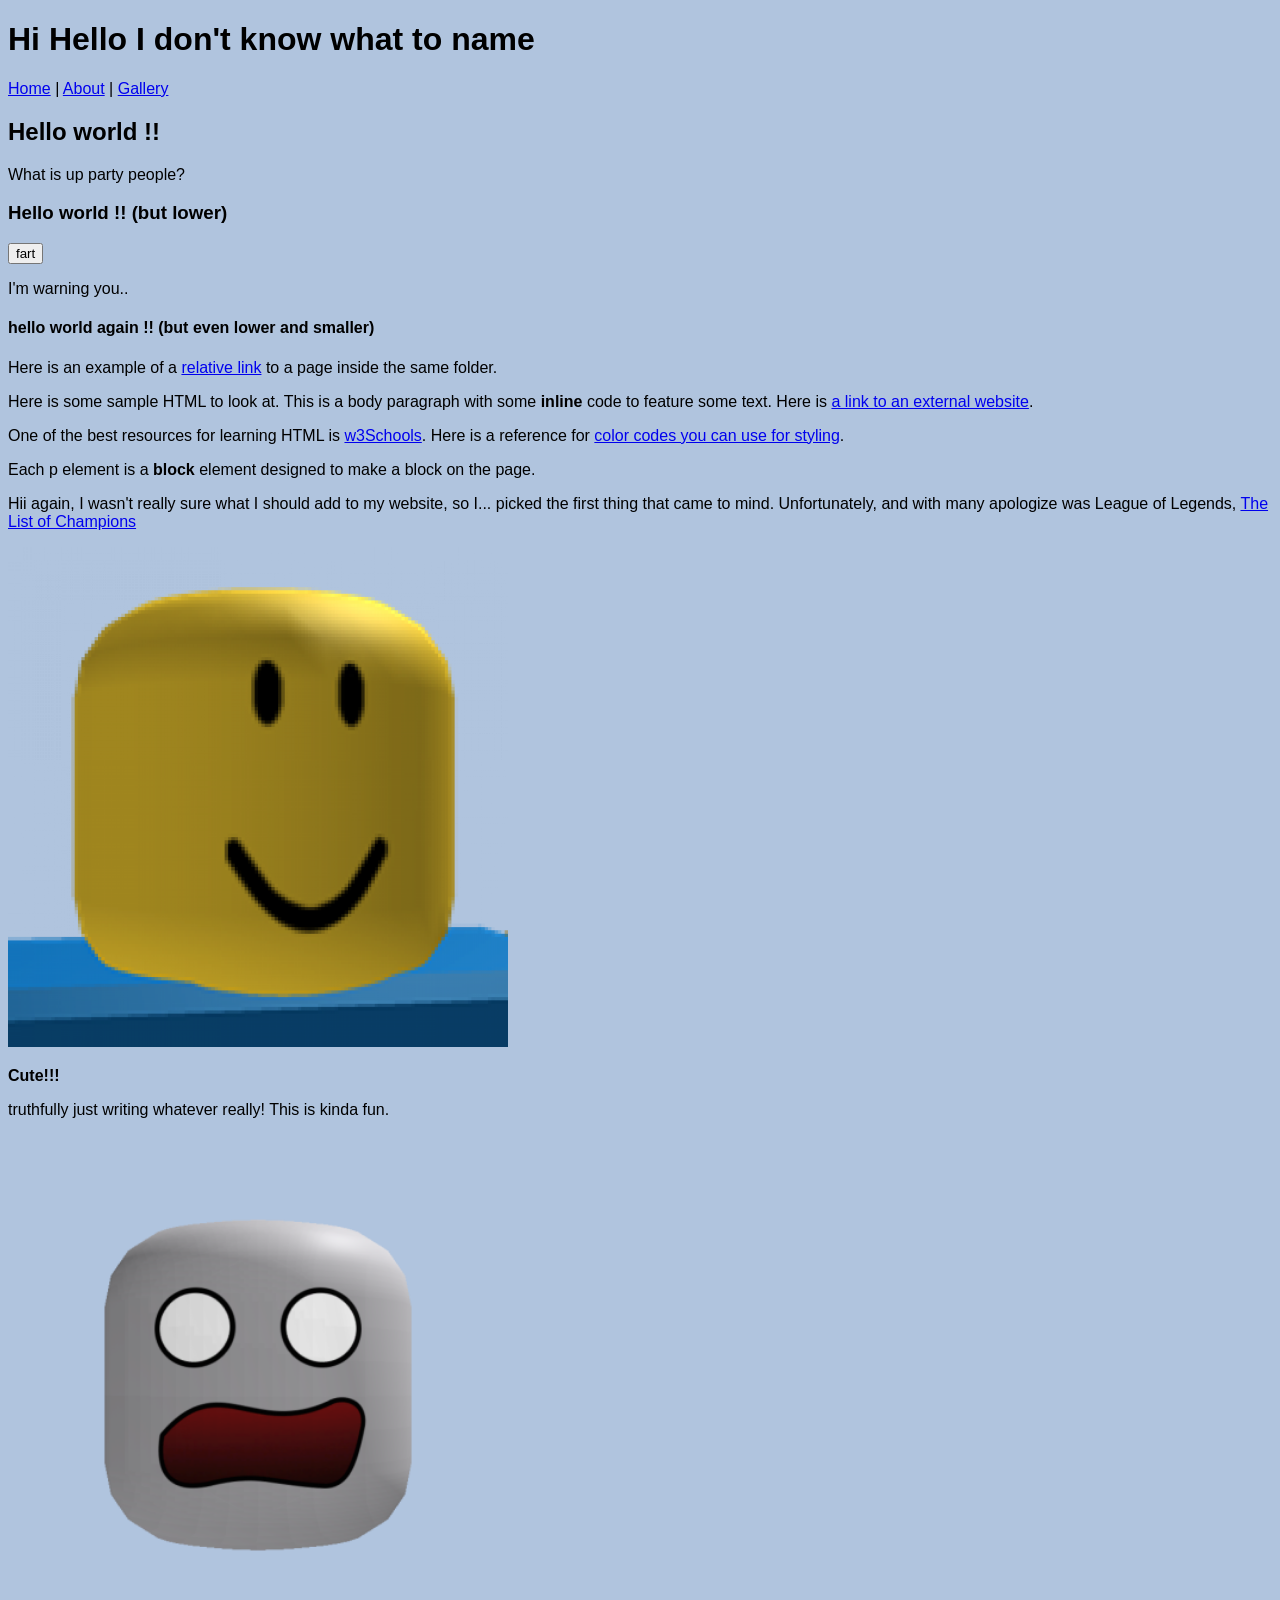
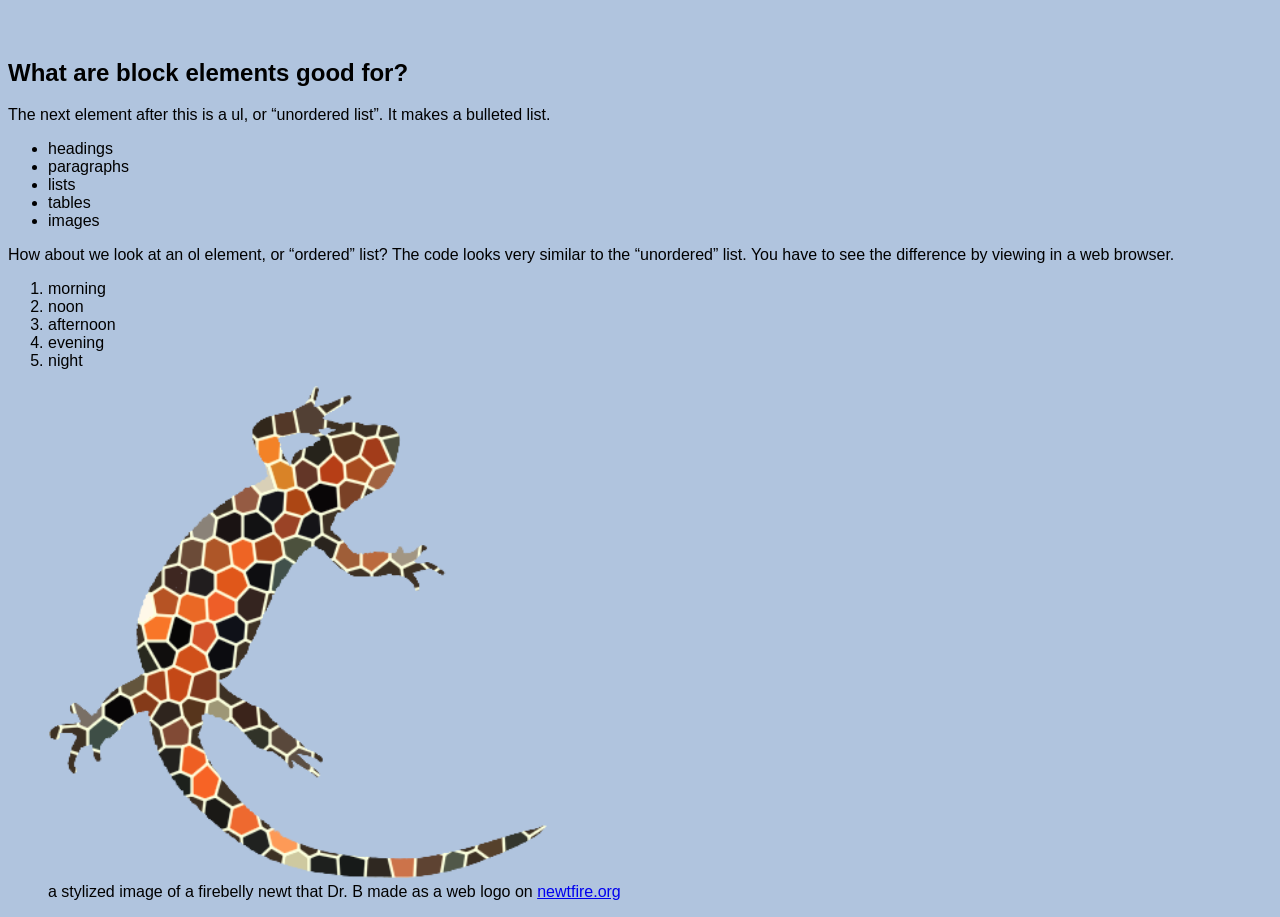
==== docs/index.html @ 5e779f98 "1stPush" ====
<!DOCTYPE html>
<html xmlns="http://www.w3.org/1999/xhtml">
    <!-- Try opening this file on your local computer in a web browser (Firefox, Chrome, etc). 
     * On Windows, go to the browser and type control + o and browse to find this file to open it.
     * On Mac, go to the browser and type command + o and browse to find this file to open it. 
     Look for the text in the <title> element in the tab above the browser search bar. Do you see it? 
    -->
    <head>
        <!-- What's in the <head> element is NOT for display in a web browser! 
            <head> stores "meta" information describing and setting up things ABOUT this HTML file. 
            It holds important information about the website's contents. -->
        <title>Tuznik's Portfolio</title>
       <!-- The text inside the <title> element does show in the top tab of a web browser. 
            The <head> is where we will include info about styling the site, too.-->
        <meta charset="UTF-8" />
        <meta name="viewport" content="width=device-width, initial-scale=1.0" />
        <!-- Here is a place where we can add a little styling code called CSS to this page. 
            I used it to apply a background color to the body element.
        -->
        <link rel="stylesheet" type="text/css" href="style.css" />
    </head>
    <body>
        <!-- CONTENT FOR DISPLAY. The <body> element holds the content we see in the display window on the web browser.-->
        <h1>Hi Hello I don't know what to name </h1>
        <nav>
            <a href="index.html">Home</a> | <a href="about.html">About</a> | <a href="gallery.html">Gallery</a>
        </nav>
        <!-- See this <nav> element? ˆˆˆˆˆ It's for a navigation menu. 
            We set this up with RELATIVE links to other HTML files 
            that you will find in the same folder with this index.html. 
        -->
        <h2>Hello world !!</h2>
        <p>What is up party people?</p>
        <h3>Hello world !! (but lower)</h3>
        
        <button>fart</button>
        
        <p>I'm warning you..</p>
        
      
        <h4>hello world again !! (but even lower and smaller)</h4>
        <p>Here is an example of a <a href="about.html">relative link</a> to a page inside the same folder.</p>
        <p>Here is some sample HTML to look at. This is a body paragraph with some
                <strong>inline</strong> code to feature some text. Here is <a
                href="https://behrend.psu.edu/penn-state-behrend">a link to an external website</a>.
        </p>
        
        <p>One of the best resources for learning HTML is <a href="https://www.w3schools.com/html/default.asp">w3Schools</a>. 
            Here is a reference for <a href="https://htmlcolorcodes.com/">color codes you can use for styling</a>.</p>
        <p>Each p element is a <strong>block</strong> element designed to make a block on the
            page.</p>
        <p>Hii again, I wasn't really sure what I should add to my website, so I... picked the first thing that came to mind. Unfortunately, and with many apologize
            was League of Legends, <a href="https://www.leagueoflegends.com/en-us/champions/"> The List of Champions </a></p>
        
        <img src="images/robloxnoob.png"></img>
        
        <p><strong>Cute!!!</strong> </p>
        
        <p>truthfully just writing whatever really! This is kinda fun.</p>
        
        <img src="images/scaryahh.png" />
        
        
        <h2>What are block elements good for?</h2>
        
        <p>The next element after this is a ul, or <q>unordered list</q>. It makes a bulleted list.</p>
        <ul>
            <li>headings</li>
            <li>paragraphs</li>
            <li>lists</li>
            <li>tables</li>
            <li>images</li>
        </ul>
        
        <p>How about we look at an ol element, or <q>ordered</q> list? The code looks very similar to the <q>unordered</q> list. 
            You have to see the difference by viewing in a web browser.</p>
        <ol>
            <li>morning</li>
            <li>noon</li>
            <li>afternoon</li>
            <li>evening</li>
            <li>night</li>
        </ol>
        <figure>
            <img src="images/newt-mosaic4.png"/>
            <figcaption>a stylized image of a firebelly newt that Dr. B made as a web logo on <a href="https://newtfire.org">newtfire.org</a></figcaption>
        </figure> 
    </body>
</html>
---- docs/style.css ----
body {

    /*background:papayaWhip*/
    background: LightSteelBlue;
    font-family: Comic-sans, Arial, Helvetica, sans-serif;
}

div.side-by-side {
    display: flex;
}

img {
    width: 59%;
    max-width: 500px;
}

.featureBlock {
    background-color:pink;
    font-size: smaller;
}
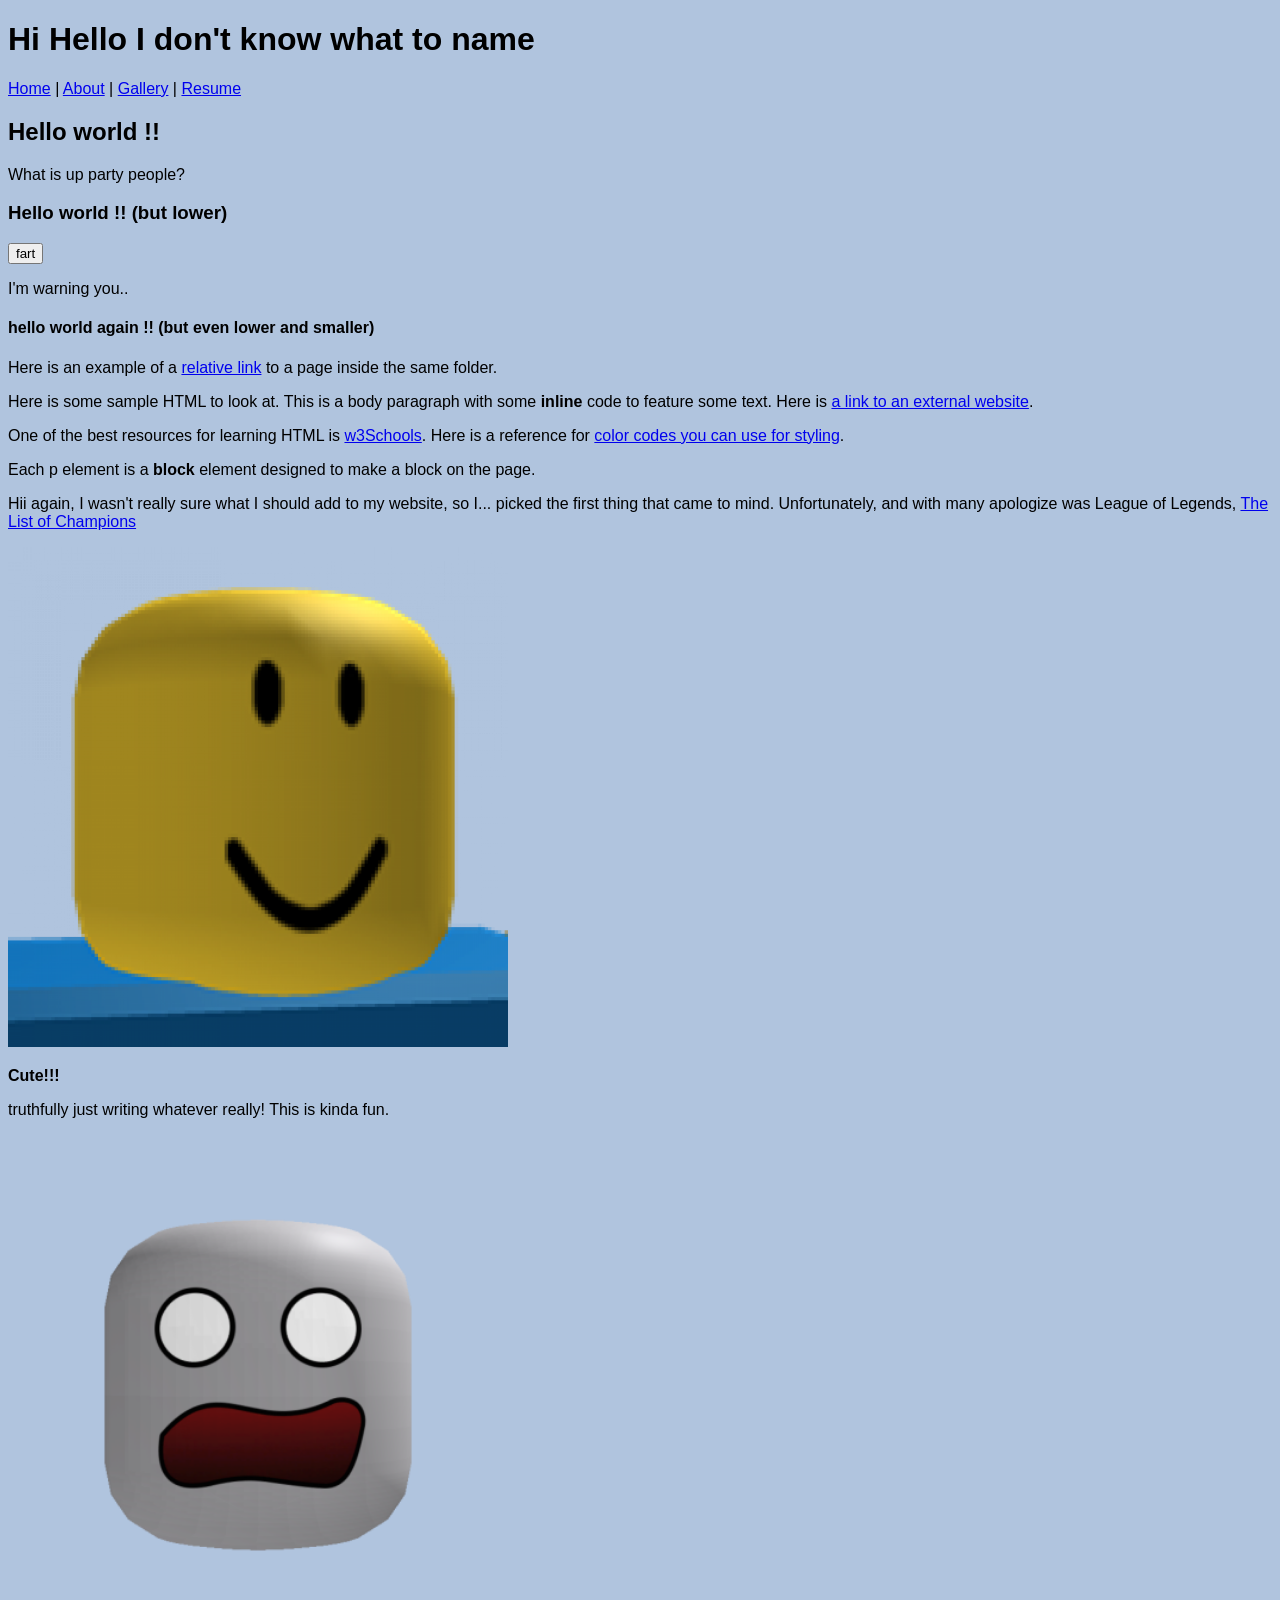
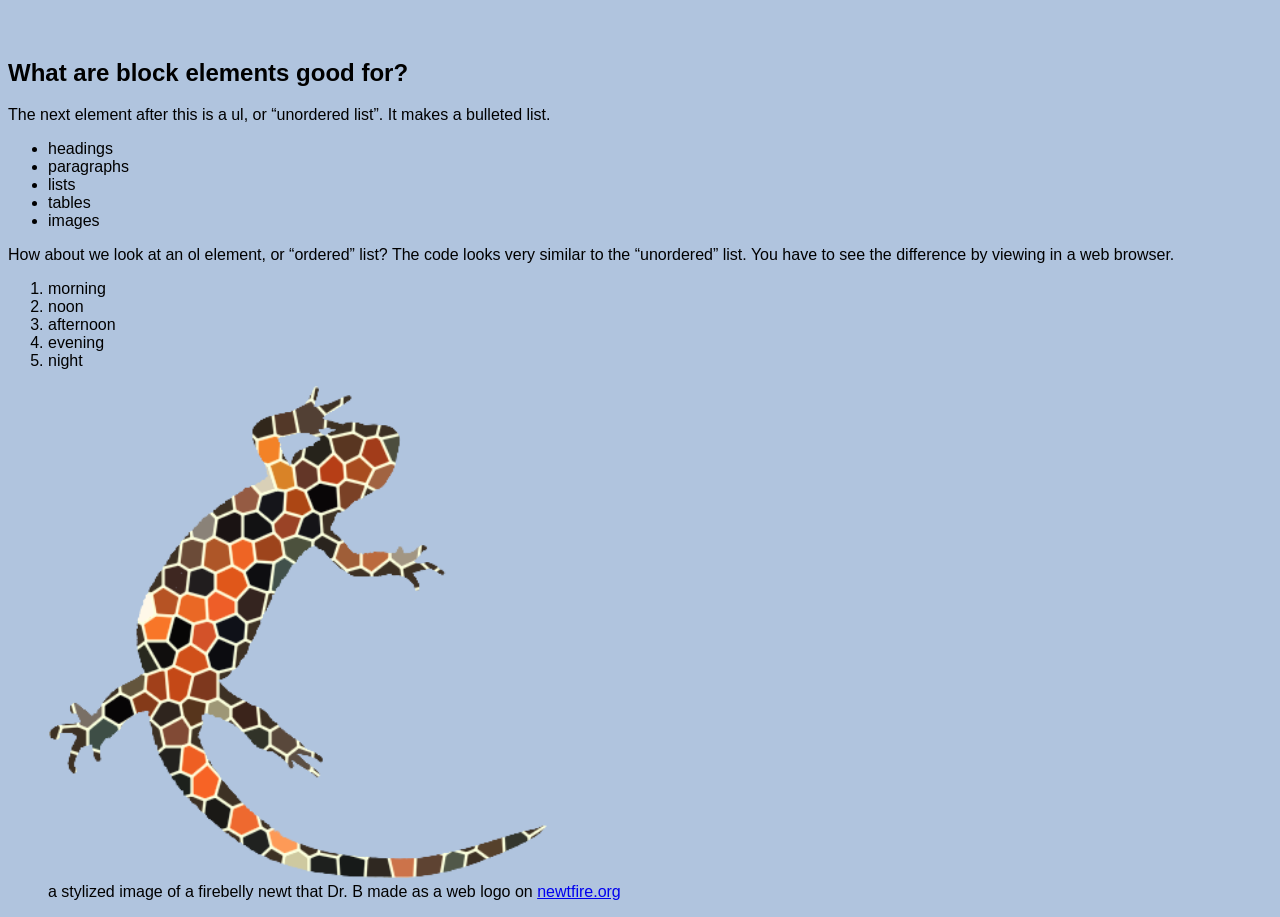
==== commit 50f7d5a3: "XML exercise 3" ====
--- a/docs/index.html
+++ b/docs/index.html
@@ -9,7 +9,7 @@
         <!-- What's in the <head> element is NOT for display in a web browser! 
             <head> stores "meta" information describing and setting up things ABOUT this HTML file. 
             It holds important information about the website's contents. -->
-        <title>Tuznik's Portfolio</title>
+        <title>Nathan Tuznik's Portfolio</title>
        <!-- The text inside the <title> element does show in the top tab of a web browser. 
             The <head> is where we will include info about styling the site, too.-->
         <meta charset="UTF-8" />
@@ -23,7 +23,7 @@
         <!-- CONTENT FOR DISPLAY. The <body> element holds the content we see in the display window on the web browser.-->
         <h1>Hi Hello I don't know what to name </h1>
         <nav>
-            <a href="index.html">Home</a> | <a href="about.html">About</a> | <a href="gallery.html">Gallery</a>
+            <a href="index.html">Home</a> | <a href="about.html">About</a> | <a href="gallery.html">Gallery</a> | <a href="resume.html">Resume</a>
         </nav>
         <!-- See this <nav> element? ˆˆˆˆˆ It's for a navigation menu. 
             We set this up with RELATIVE links to other HTML files 
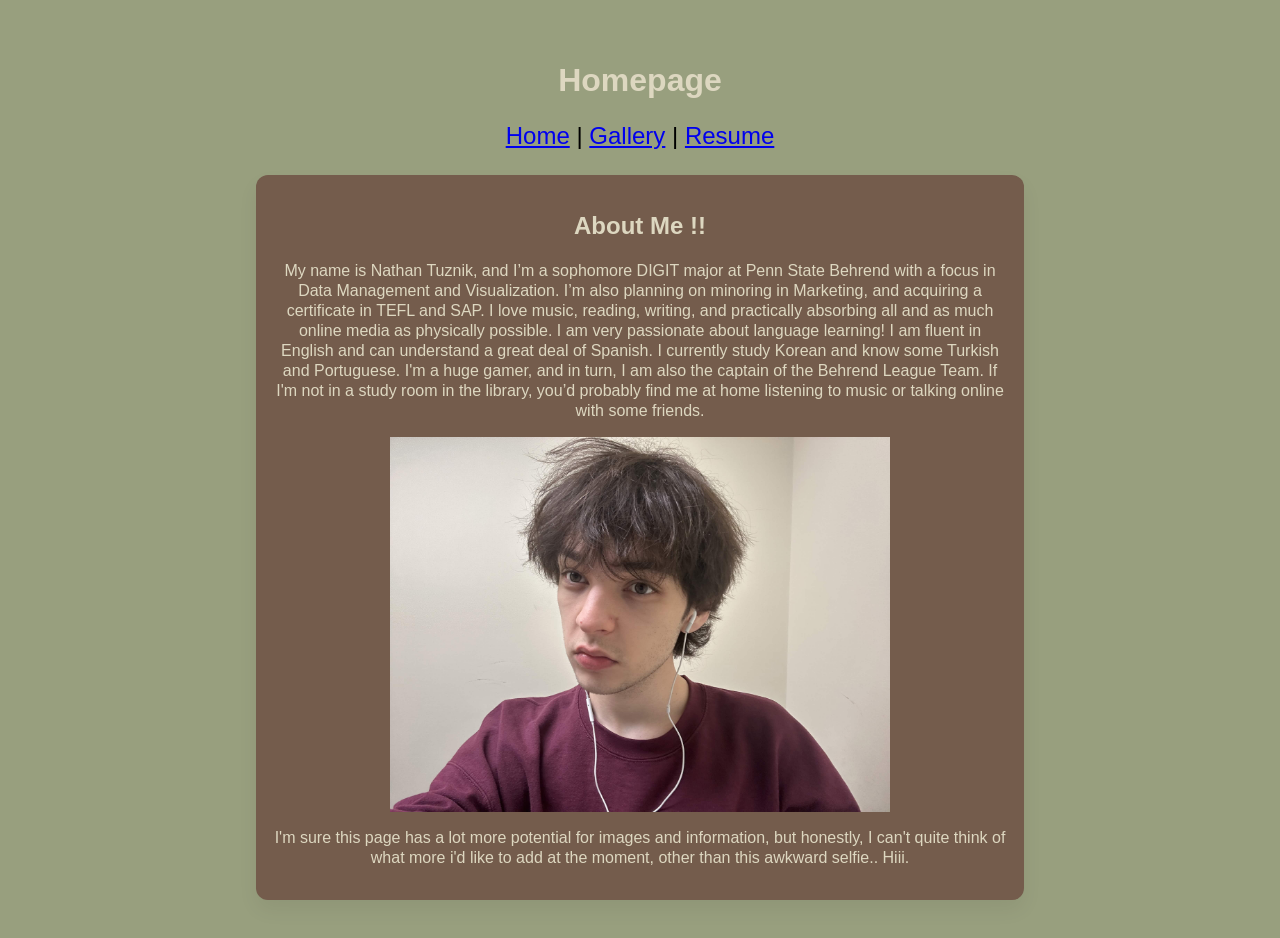
==== commit 2e21cb75: "Web4now2" ====
--- a/docs/index.html
+++ b/docs/index.html
@@ -6,84 +6,43 @@
      Look for the text in the <title> element in the tab above the browser search bar. Do you see it? 
     -->
     <head>
-        <!-- What's in the <head> element is NOT for display in a web browser! 
-            <head> stores "meta" information describing and setting up things ABOUT this HTML file. 
-            It holds important information about the website's contents. -->
-        <title>Nathan Tuznik's Portfolio</title>
-       <!-- The text inside the <title> element does show in the top tab of a web browser. 
-            The <head> is where we will include info about styling the site, too.-->
+        <!-- What's in the <head> element is a "meta" area not for display. 
+            It holds important information about the website's contents.
+            The text inside the <title> element does show in the top tab of a web browser. 
+             The <head> is where we will include info about styling the site, too. -->
+        <title>Home!!</title>
         <meta charset="UTF-8" />
         <meta name="viewport" content="width=device-width, initial-scale=1.0" />
+        <link rel="stylesheet" type="text/css" href="style.css" />
         <!-- Here is a place where we can add a little styling code called CSS to this page. 
             I used it to apply a background color to the body element.
         -->
-        <link rel="stylesheet" type="text/css" href="style.css" />
+       
     </head>
     <body>
         <!-- CONTENT FOR DISPLAY. The <body> element holds the content we see in the display window on the web browser.-->
-        <h1>Hi Hello I don't know what to name </h1>
+        <h1>Homepage</h1>
+     
         <nav>
-            <a href="index.html">Home</a> | <a href="about.html">About</a> | <a href="gallery.html">Gallery</a> | <a href="resume.html">Resume</a>
+            <a href="home.html">Home</a> | <a href="gallery.html">Gallery</a> | <a href="resume.html">Resume</a>
+        
         </nav>
-        <!-- See this <nav> element? ˆˆˆˆˆ It's for a navigation menu. 
-            We set this up with RELATIVE links to other HTML files 
-            that you will find in the same folder with this index.html. 
-        -->
-        <h2>Hello world !!</h2>
-        <p>What is up party people?</p>
-        <h3>Hello world !! (but lower)</h3>
         
-        <button>fart</button>
+        <div class="box">
         
-        <p>I'm warning you..</p>
+        <h2>About Me !!</h2>
         
-      
-        <h4>hello world again !! (but even lower and smaller)</h4>
-        <p>Here is an example of a <a href="about.html">relative link</a> to a page inside the same folder.</p>
-        <p>Here is some sample HTML to look at. This is a body paragraph with some
-                <strong>inline</strong> code to feature some text. Here is <a
-                href="https://behrend.psu.edu/penn-state-behrend">a link to an external website</a>.
-        </p>
+        <p>My name is Nathan Tuznik, and I’m a sophomore DIGIT major at Penn State Behrend with a focus in Data Management and Visualization. 
+            I’m also planning on minoring in Marketing, and acquiring a certificate in TEFL and SAP. I love music, reading, writing, and practically absorbing all and as much online media as physically possible. 
+            I am very passionate about language learning! I am fluent in English and can understand a great deal of Spanish. 
+            I currently study Korean and know some Turkish and Portuguese. I'm a huge gamer, and in turn, I am also the captain of the Behrend League Team. If I'm not in a study room in the library, you’d probably find me at home listening to music or talking online with some friends.</p>
+       
+               <figure>
+                <img src="images/aboutMeSelfie.jpg" class="centerimg" />
         
-        <p>One of the best resources for learning HTML is <a href="https://www.w3schools.com/html/default.asp">w3Schools</a>. 
-            Here is a reference for <a href="https://htmlcolorcodes.com/">color codes you can use for styling</a>.</p>
-        <p>Each p element is a <strong>block</strong> element designed to make a block on the
-            page.</p>
-        <p>Hii again, I wasn't really sure what I should add to my website, so I... picked the first thing that came to mind. Unfortunately, and with many apologize
-            was League of Legends, <a href="https://www.leagueoflegends.com/en-us/champions/"> The List of Champions </a></p>
-        
-        <img src="images/robloxnoob.png"></img>
-        
-        <p><strong>Cute!!!</strong> </p>
-        
-        <p>truthfully just writing whatever really! This is kinda fun.</p>
-        
-        <img src="images/scaryahh.png" />
-        
-        
-        <h2>What are block elements good for?</h2>
-        
-        <p>The next element after this is a ul, or <q>unordered list</q>. It makes a bulleted list.</p>
-        <ul>
-            <li>headings</li>
-            <li>paragraphs</li>
-            <li>lists</li>
-            <li>tables</li>
-            <li>images</li>
-        </ul>
-        
-        <p>How about we look at an ol element, or <q>ordered</q> list? The code looks very similar to the <q>unordered</q> list. 
-            You have to see the difference by viewing in a web browser.</p>
-        <ol>
-            <li>morning</li>
-            <li>noon</li>
-            <li>afternoon</li>
-            <li>evening</li>
-            <li>night</li>
-        </ol>
-        <figure>
-            <img src="images/newt-mosaic4.png"/>
-            <figcaption>a stylized image of a firebelly newt that Dr. B made as a web logo on <a href="https://newtfire.org">newtfire.org</a></figcaption>
-        </figure> 
+            </figure>
+        <p>I'm sure this page has a lot more potential for images and information, but honestly, I can't quite think of what more i'd like to add at the moment, other than this awkward selfie.. Hiii.</p>
+        </div>
+    
     </body>
 </html>
--- a/docs/style.css
+++ b/docs/style.css
@@ -1,20 +1,85 @@
 body {
 
     /*background:papayaWhip*/
-    background: LightSteelBlue;
+    background: #989F7E;
     font-family: Comic-sans, Arial, Helvetica, sans-serif;
+    margin:auto;
+    padding:3% 20%;
+    line-height: 1.25;  
 }
 
 div.side-by-side {
     display: flex;
 }
 
-img {
+img{
     width: 59%;
     max-width: 500px;
 }
 
+.center {
+  display: block;
+  margin-left: auto;
+  margin-right: auto;
+  width: 50%;
+}
+
+
+.centerimg {
+  display: block;
+  margin-left: auto;
+  margin-right: auto;
+  width: 80%;
+}
+
+
+
 .featureBlock {
-    background-color:pink;
+    background-color:GRAY;
     font-size: smaller;
+}
+
+h1{
+    text-align:center;
+    color: #DDD7C0;
+}
+
+h2{
+    text-align:center;
+    color: #DDD7C0;
+}
+
+nav{
+    text-align:center;
+    font-size: 24px;
+    
+}
+
+figcaption{
+    text-align:left;
+    color: #DDD7C0;
+}
+
+
+
+.box{
+      margin-top:24px;
+      background: #745C4C;
+      border-radius: 12px;
+      padding: 1rem;
+      box-shadow: 0 10px 20px rgba(0,0,0,0.06);
+      text-align: center;
+      overflow: hidden;
+      color: #DDD7C0;
+      }
+      
+.boxResume{
+    margin-top:24px;
+      background: #745C4C;
+      border-radius: 12px;
+      padding: 1rem;
+      box-shadow: 0 10px 20px rgba(0,0,0,0.06);
+      overflow: hidden;
+      color: #DDD7C0;
+    
 }
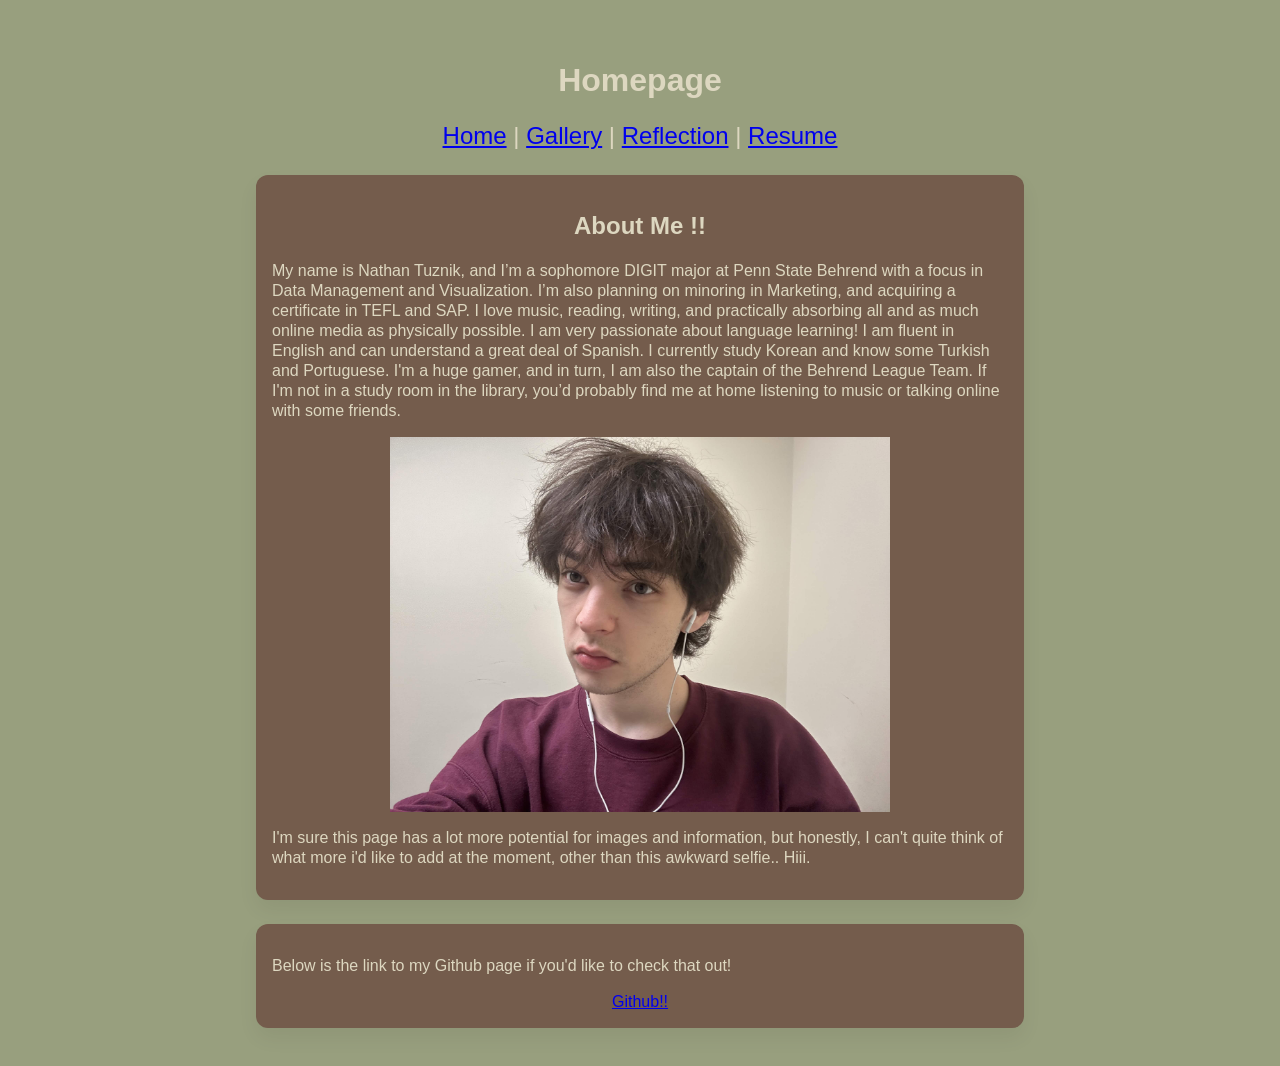
==== commit 24831a4e: "FinalFinalYay!" ====
--- a/docs/index.html
+++ b/docs/index.html
@@ -24,8 +24,8 @@
         <h1>Homepage</h1>
      
         <nav>
-            <a href="home.html">Home</a> | <a href="gallery.html">Gallery</a> | <a href="resume.html">Resume</a>
-        
+            <a href="index.html">Home</a> | <a href="gallery.html">Gallery</a> | <a href="reflection.html">Reflection</a> | <a href="resume.html">Resume</a>
+            
         </nav>
         
         <div class="box">
@@ -43,6 +43,11 @@
             </figure>
         <p>I'm sure this page has a lot more potential for images and information, but honestly, I can't quite think of what more i'd like to add at the moment, other than this awkward selfie.. Hiii.</p>
         </div>
+        
+        <div class="box">
+            <p>Below is the link to my Github page if you'd like to check that out!</p>
+            <a href="https://github.com/NTuznik05/ntuzPortfolio.git">Github!!</a>
+        </div>
     
     </body>
 </html>
--- a/docs/style.css
+++ b/docs/style.css
@@ -82,4 +82,13 @@
       overflow: hidden;
       color: #DDD7C0;
     
+}
+
+nav{
+    
+    color: #DDD7C0;
+}
+
+p{
+    text-align:left
 }
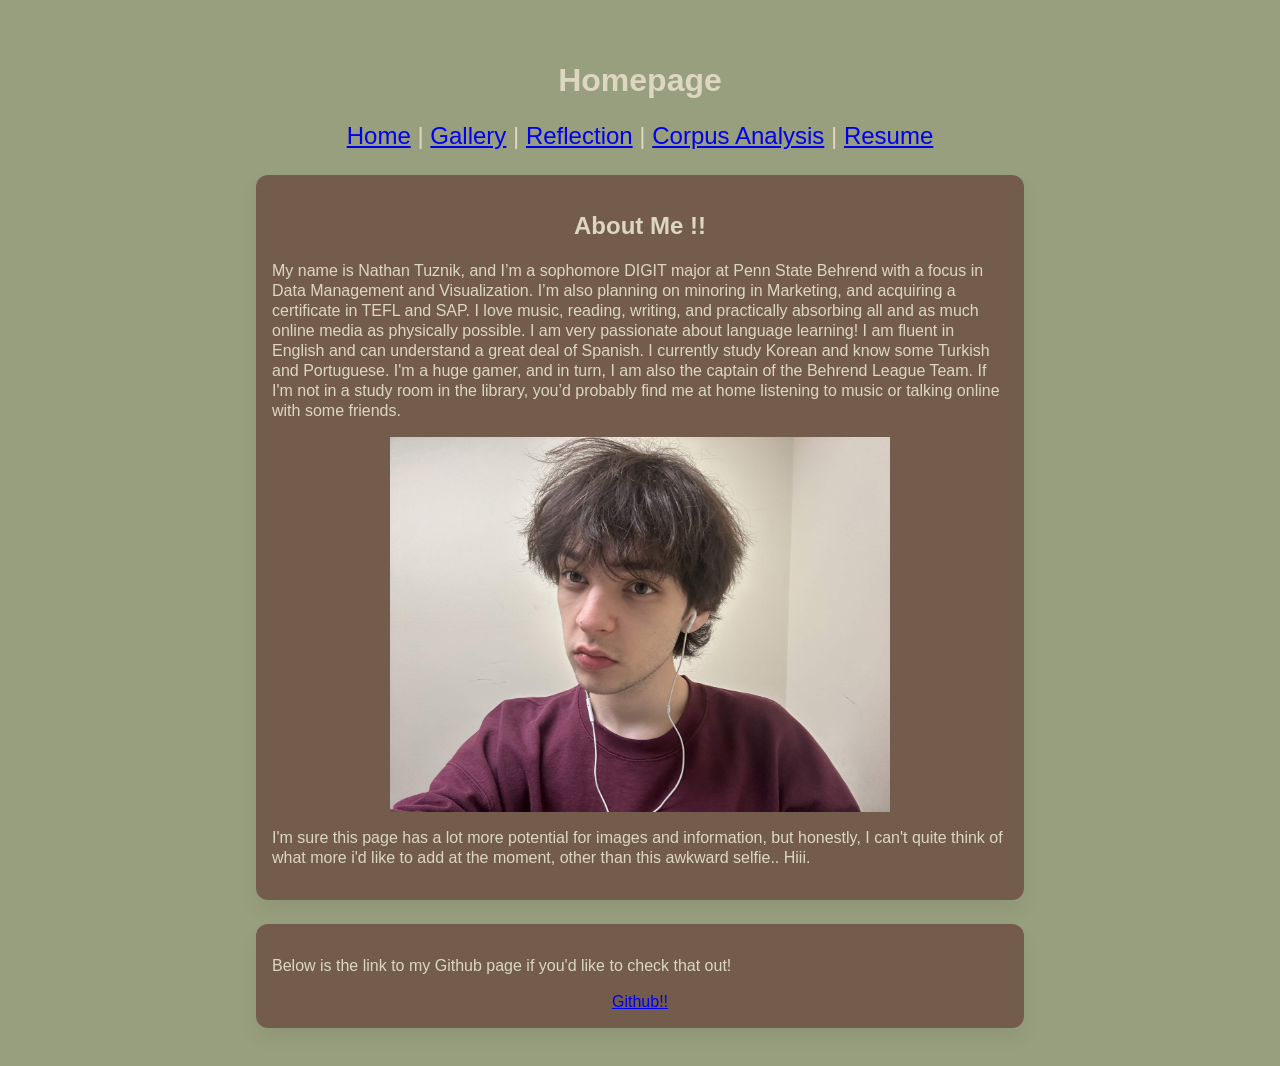
==== commit 389af8b3: "InThaWorks" ====
--- a/docs/index.html
+++ b/docs/index.html
@@ -24,7 +24,7 @@
         <h1>Homepage</h1>
      
         <nav>
-            <a href="index.html">Home</a> | <a href="gallery.html">Gallery</a> | <a href="reflection.html">Reflection</a> | <a href="resume.html">Resume</a>
+            <a href="index.html">Home</a> | <a href="gallery.html">Gallery</a> | <a href="reflection.html">Reflection</a> | <a href="CorpusAnalysis.html">Corpus Analysis</a> | <a href="resume.html">Resume</a>
             
         </nav>
         
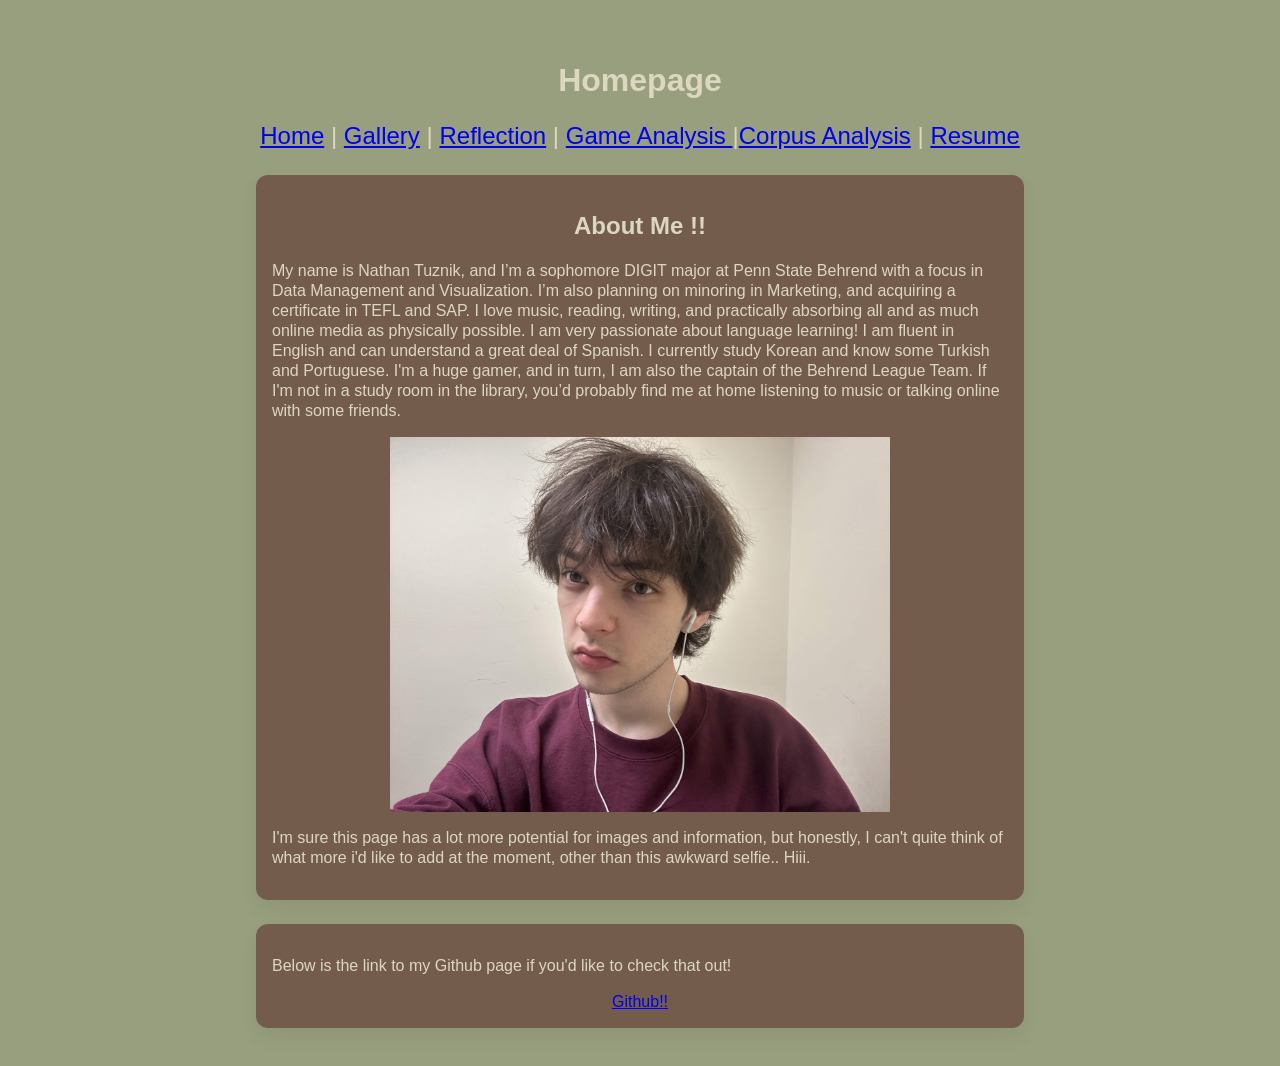
==== commit b2dca614: "final?" ====
--- a/docs/index.html
+++ b/docs/index.html
@@ -24,7 +24,7 @@
         <h1>Homepage</h1>
      
         <nav>
-            <a href="index.html">Home</a> | <a href="gallery.html">Gallery</a> | <a href="reflection.html">Reflection</a> | <a href="CorpusAnalysis.html">Corpus Analysis</a> | <a href="resume.html">Resume</a>
+            <a href="index.html">Home</a> | <a href="gallery.html">Gallery</a> | <a href="reflection.html">Reflection</a> | <a href="ColdFrontGameAnal.html"> Game Analysis </a>|<a href="CorpusAnalysis.html">Corpus Analysis</a> | <a href="resume.html">Resume</a>
             
         </nav>
         
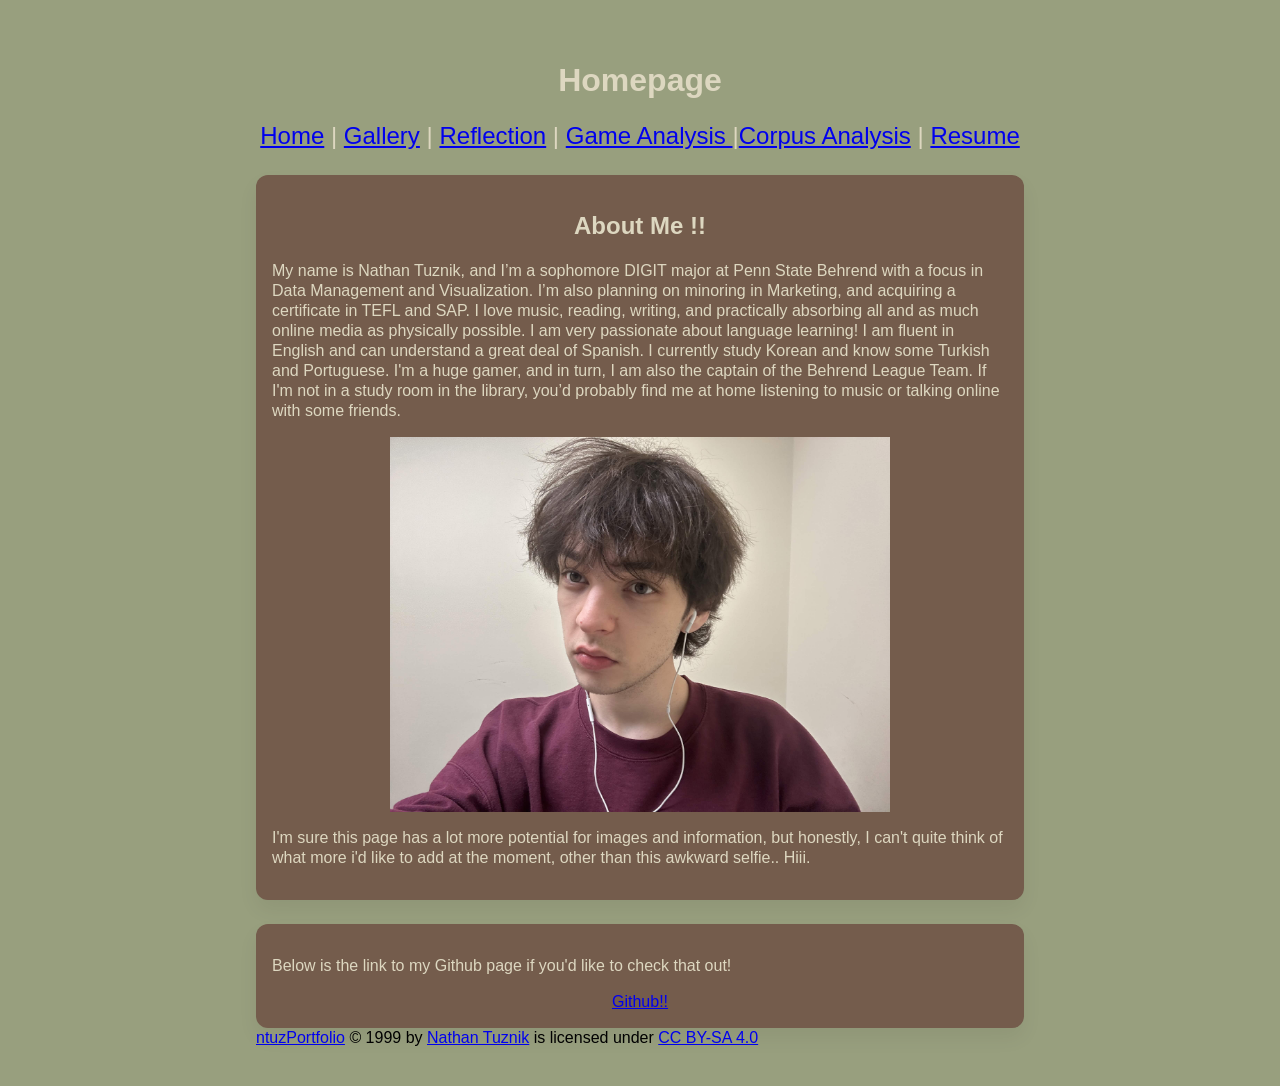
==== commit ecfa54ab: "creativecommonsyay" ====
--- a/docs/index.html
+++ b/docs/index.html
@@ -47,7 +47,10 @@
         <div class="box">
             <p>Below is the link to my Github page if you'd like to check that out!</p>
             <a href="https://github.com/NTuznik05/ntuzPortfolio.git">Github!!</a>
-        </div>
+            
+         </div>
+    
+        <a href="https://example.com">ntuzPortfolio</a> © 1999 by <a href="https://example.com">Nathan Tuznik</a> is licensed under <a href="https://creativecommons.org/licenses/by-sa/4.0/">CC BY-SA 4.0</a><img src="https://mirrors.creativecommons.org/presskit/icons/cc.svg" alt="" style="max-width: 1em;max-height:1em;margin-left: .2em;"><img src="https://mirrors.creativecommons.org/presskit/icons/by.svg" alt="" style="max-width: 1em;max-height:1em;margin-left: .2em;"><img src="https://mirrors.creativecommons.org/presskit/icons/sa.svg" alt="" style="max-width: 1em;max-height:1em;margin-left: .2em;">
     
     </body>
 </html>
